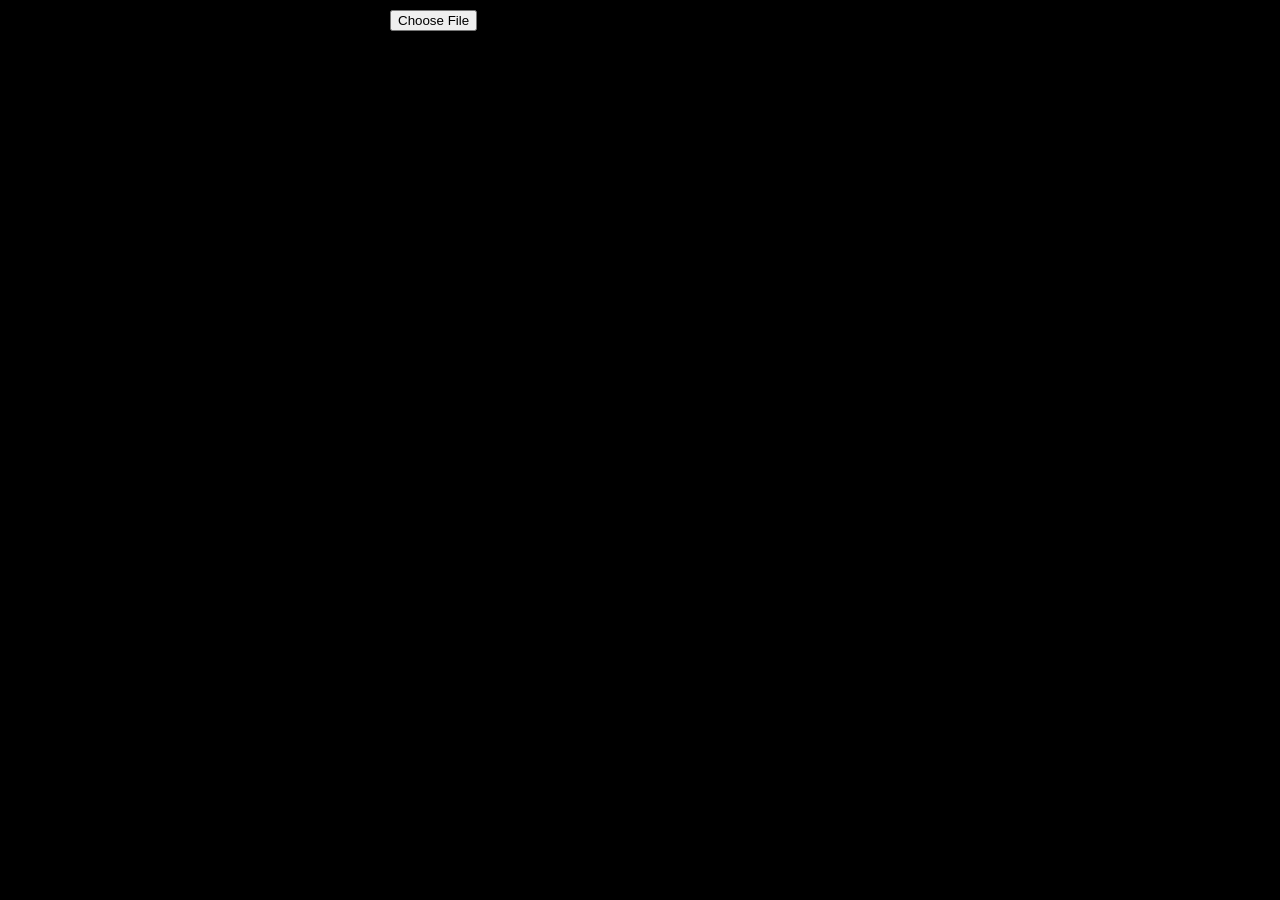
==== test.html @ 5105b0d5 "add: id to the book card and data-id to its checkbox" ====
<!DOCTYPE html>
<html lang="en">
<head>
	<meta charset="UTF-8">
	<meta name="viewport" content="width=device-width, initial-scale=1.0">
	<title>Document</title>
	<style>
		body {
			background: black;
			width: 500px;
			margin: auto;
  padding: 10px;
}

img {
  display: block;
  width: 100%;
  object-fit: contain;
  height: 150px;
  background: gray;
}
	</style>
</head>
<body>
	<input type="file" /><br />
	<div>Preview</div>



<script>

const input = document.querySelector("input");

input.addEventListener("input", () => {
	console.log(input.files.item(0));
})

console.log(input.files.item(0));

</script>
</body>
</html>
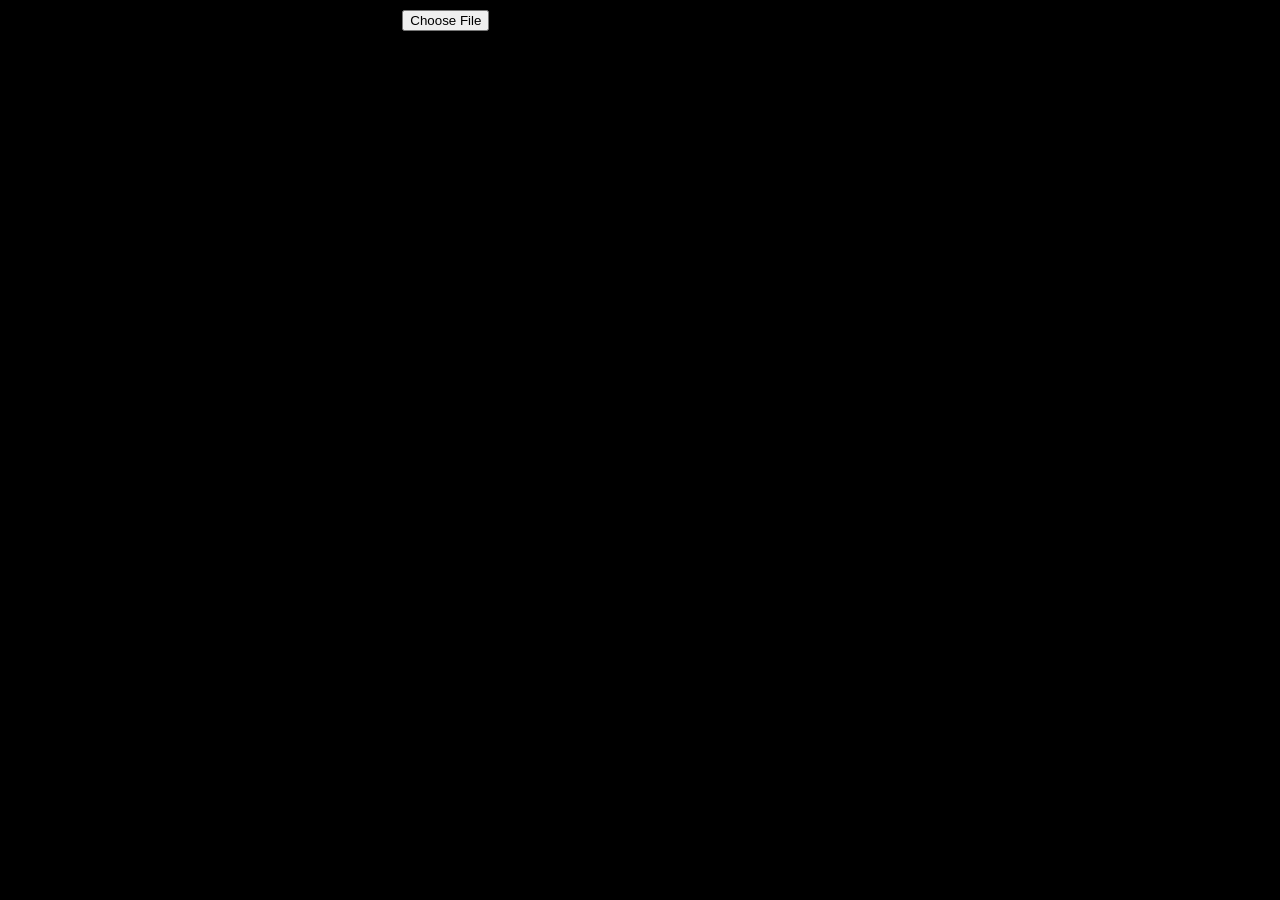
==== commit 91e2f64e: "add: feature remove book(s) temporarily and cancel remove book(s)" ====
--- a/test.html
+++ b/test.html
@@ -21,7 +21,7 @@
 }
 	</style>
 </head>
-<body>
+<body>P
 	<input type="file" /><br />
 	<div>Preview</div>
 
@@ -29,13 +29,9 @@
 
 <script>
 
-const input = document.querySelector("input");
+const array = [1, 2, 3];
 
-input.addEventListener("input", () => {
-	console.log(input.files.item(0));
-})
-
-console.log(input.files.item(0));
+console.log(Boolean(array.findIndex(() => 0)));
 
 </script>
 </body>
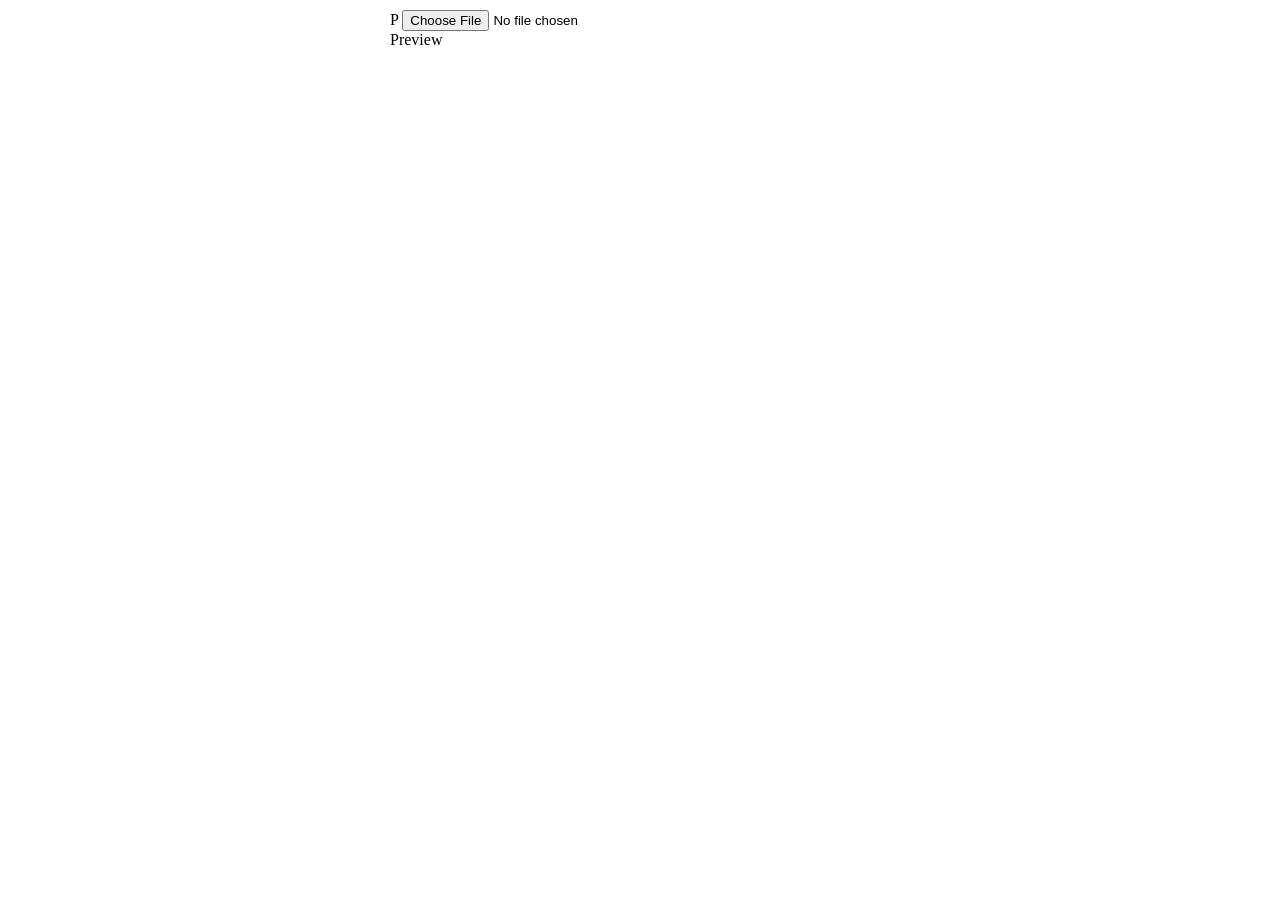
==== commit 33420c30: "add: confirm delete permanently feature" ====
--- a/test.html
+++ b/test.html
@@ -6,7 +6,6 @@
 	<title>Document</title>
 	<style>
 		body {
-			background: black;
 			width: 500px;
 			margin: auto;
   padding: 10px;
@@ -30,8 +29,13 @@
 <script>
 
 const array = [1, 2, 3];
-
-console.log(Boolean(array.findIndex(() => 0)));
+console.log(array);
+let g = 0;
+array.forEach((item, index, array) => {
+	array.splice(index, 1);
+	if (index > 0) index--;
+	console.log(array, index)
+});
 
 </script>
 </body>
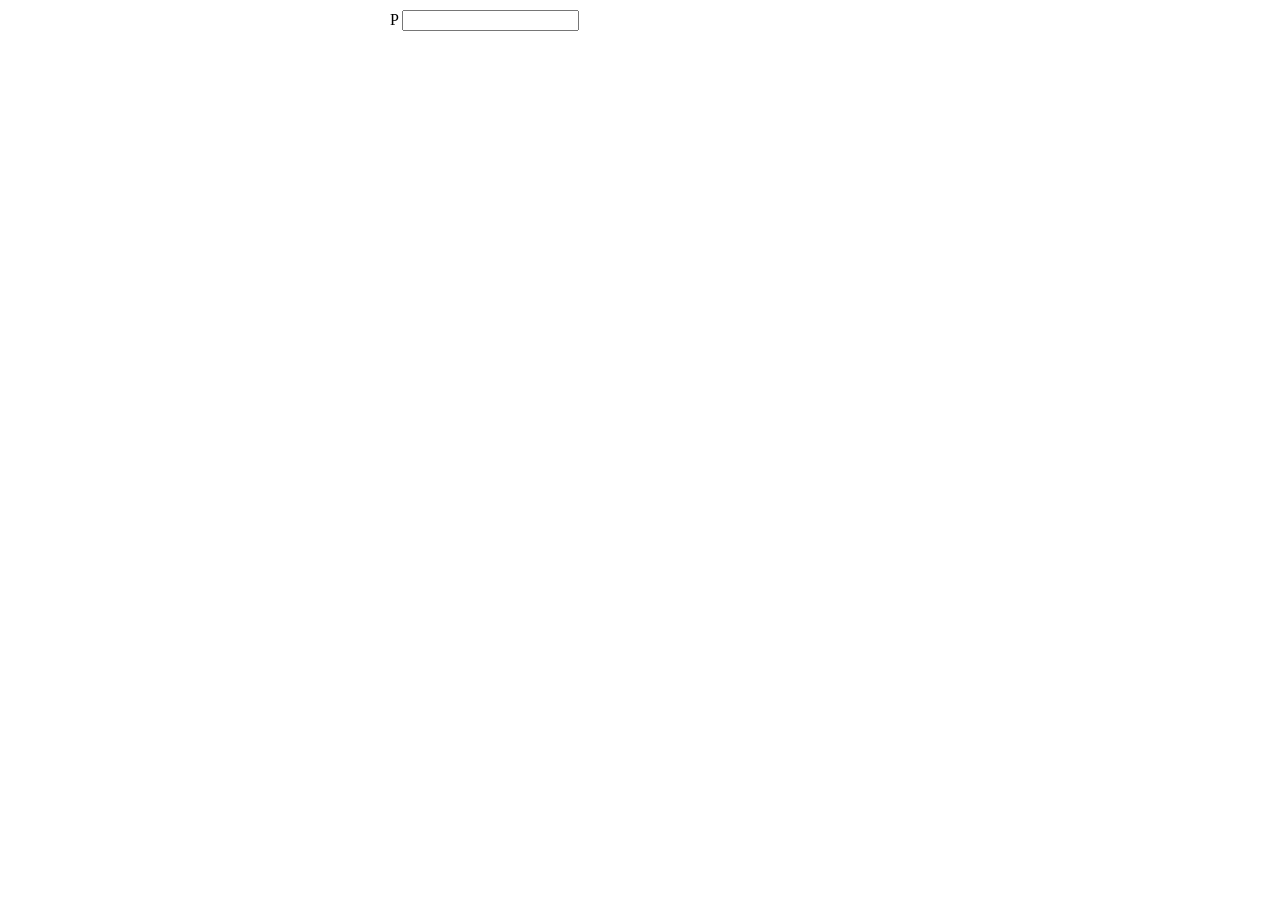
==== commit c6acdf73: "Add edit book feature" ====
--- a/test.html
+++ b/test.html
@@ -21,21 +21,10 @@
 	</style>
 </head>
 <body>P
-	<input type="file" /><br />
-	<div>Preview</div>
-
-
-
+	<input type="url">
 <script>
-
-const array = [1, 2, 3];
-console.log(array);
-let g = 0;
-array.forEach((item, index, array) => {
-	array.splice(index, 1);
-	if (index > 0) index--;
-	console.log(array, index)
-});
+const input = document.querySelector("input");
+console.log(input.checkValidity());
 
 </script>
 </body>
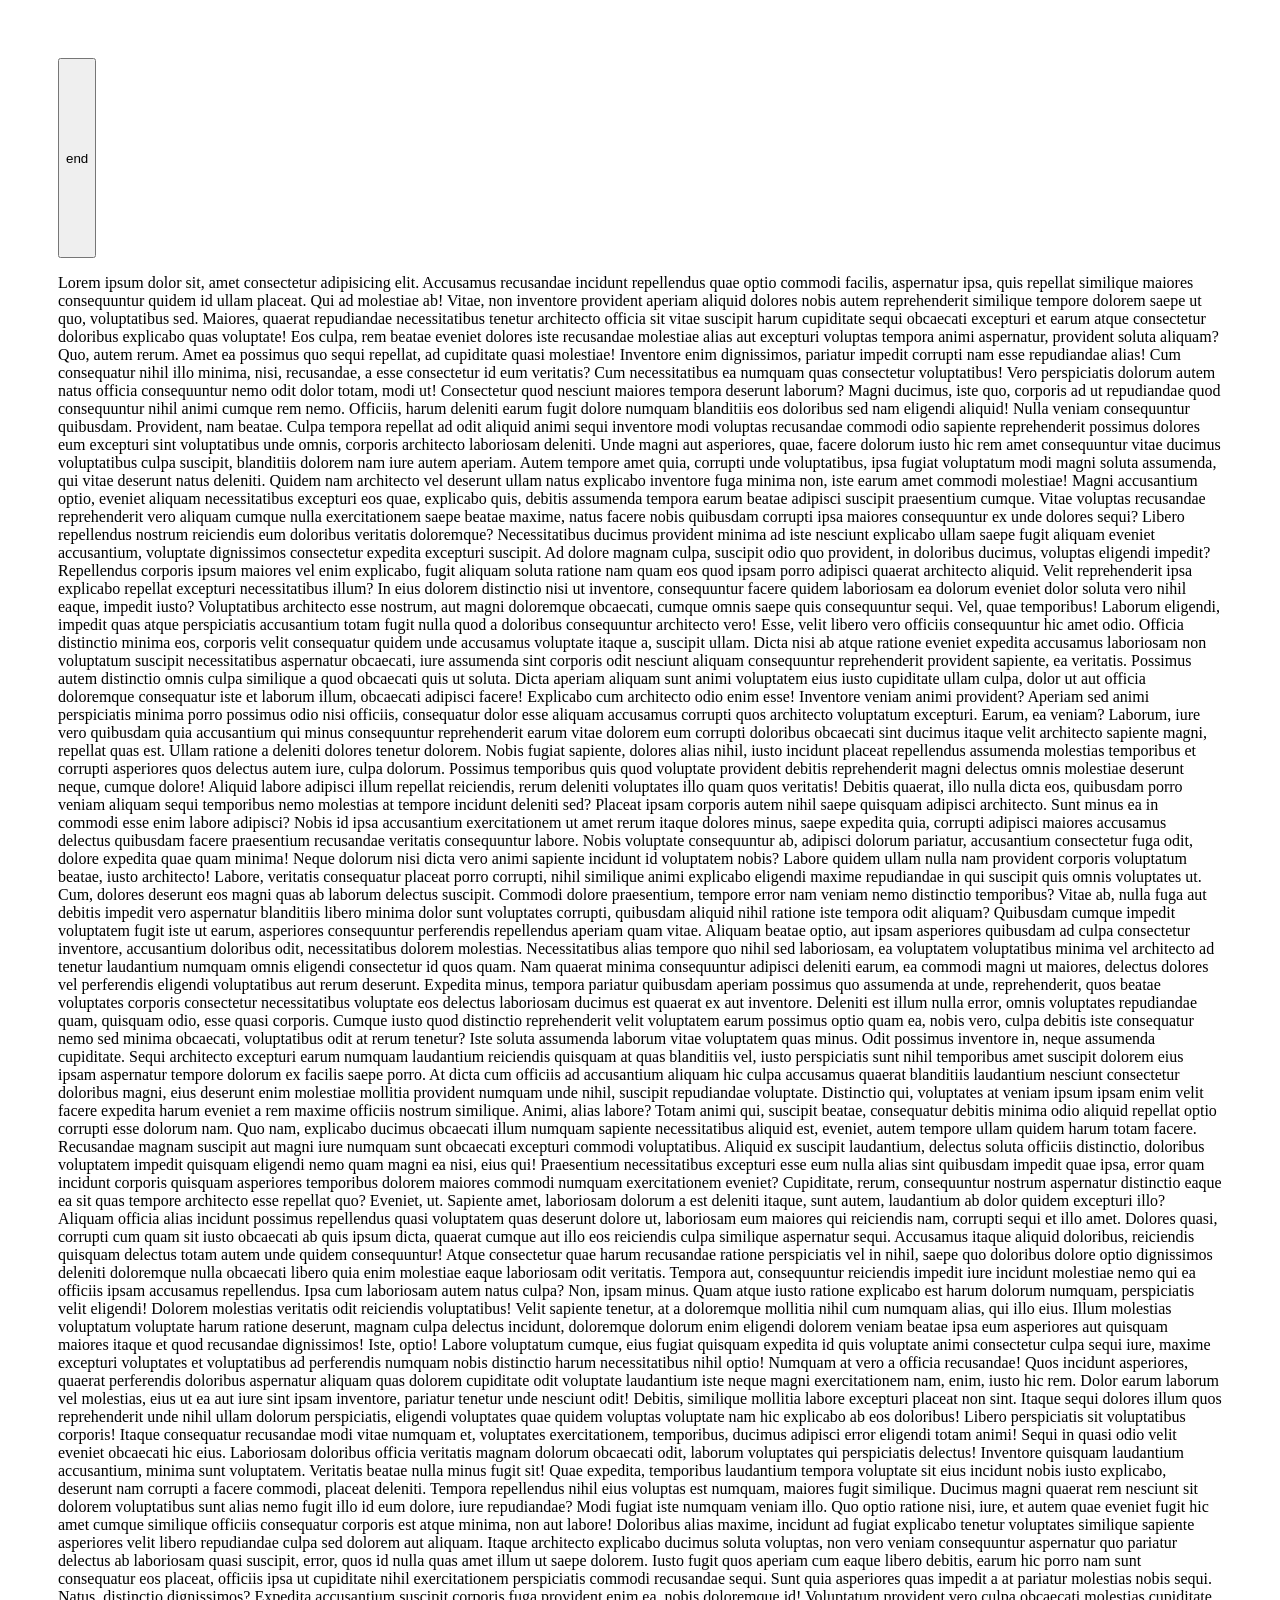
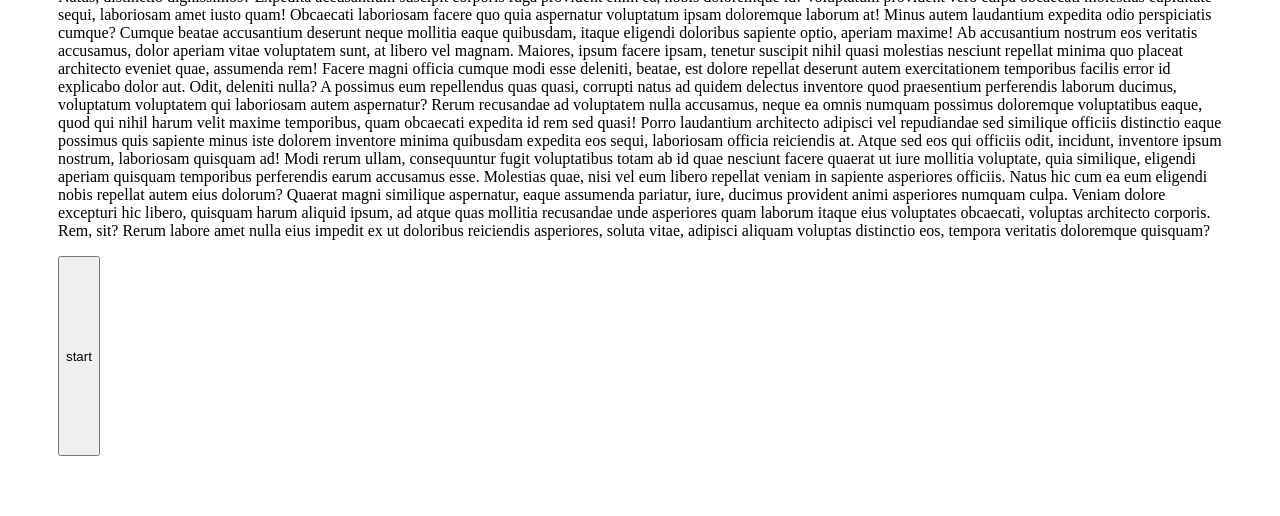
==== commit 46855f4a: "Test scroll behavior on up btn" ====
--- a/test.html
+++ b/test.html
@@ -6,25 +6,33 @@
 	<title>Document</title>
 	<style>
 		body {
-			width: 500px;
-			margin: auto;
-  padding: 10px;
-}
+			padding: 50px;
+			height: 2000px;
+		}
 
-img {
-  display: block;
-  width: 100%;
-  object-fit: contain;
-  height: 150px;
-  background: gray;
-}
+		.end,
+		.start {
+			height: 200px;
+		}
 	</style>
 </head>
-<body>P
-	<input type="url">
+<body>
+		<div>
+			<button type="button" class="end">end</button>
+			<p>Lorem ipsum dolor sit, amet consectetur adipisicing elit. Accusamus recusandae incidunt repellendus quae optio commodi facilis, aspernatur ipsa, quis repellat similique maiores consequuntur quidem id ullam placeat. Qui ad molestiae ab! Vitae, non inventore provident aperiam aliquid dolores nobis autem reprehenderit similique tempore dolorem saepe ut quo, voluptatibus sed. Maiores, quaerat repudiandae necessitatibus tenetur architecto officia sit vitae suscipit harum cupiditate sequi obcaecati excepturi et earum atque consectetur doloribus explicabo quas voluptate! Eos culpa, rem beatae eveniet dolores iste recusandae molestiae alias aut excepturi voluptas tempora animi aspernatur, provident soluta aliquam? Quo, autem rerum. Amet ea possimus quo sequi repellat, ad cupiditate quasi molestiae! Inventore enim dignissimos, pariatur impedit corrupti nam esse repudiandae alias! Cum consequatur nihil illo minima, nisi, recusandae, a esse consectetur id eum veritatis? Cum necessitatibus ea numquam quas consectetur voluptatibus! Vero perspiciatis dolorum autem natus officia consequuntur nemo odit dolor totam, modi ut! Consectetur quod nesciunt maiores tempora deserunt laborum? Magni ducimus, iste quo, corporis ad ut repudiandae quod consequuntur nihil animi cumque rem nemo. Officiis, harum deleniti earum fugit dolore numquam blanditiis eos doloribus sed nam eligendi aliquid! Nulla veniam consequuntur quibusdam. Provident, nam beatae. Culpa tempora repellat ad odit aliquid animi sequi inventore modi voluptas recusandae commodi odio sapiente reprehenderit possimus dolores eum excepturi sint voluptatibus unde omnis, corporis architecto laboriosam deleniti. Unde magni aut asperiores, quae, facere dolorum iusto hic rem amet consequuntur vitae ducimus voluptatibus culpa suscipit, blanditiis dolorem nam iure autem aperiam. Autem tempore amet quia, corrupti unde voluptatibus, ipsa fugiat voluptatum modi magni soluta assumenda, qui vitae deserunt natus deleniti. Quidem nam architecto vel deserunt ullam natus explicabo inventore fuga minima non, iste earum amet commodi molestiae! Magni accusantium optio, eveniet aliquam necessitatibus excepturi eos quae, explicabo quis, debitis assumenda tempora earum beatae adipisci suscipit praesentium cumque. Vitae voluptas recusandae reprehenderit vero aliquam cumque nulla exercitationem saepe beatae maxime, natus facere nobis quibusdam corrupti ipsa maiores consequuntur ex unde dolores sequi? Libero repellendus nostrum reiciendis eum doloribus veritatis doloremque? Necessitatibus ducimus provident minima ad iste nesciunt explicabo ullam saepe fugit aliquam eveniet accusantium, voluptate dignissimos consectetur expedita excepturi suscipit. Ad dolore magnam culpa, suscipit odio quo provident, in doloribus ducimus, voluptas eligendi impedit? Repellendus corporis ipsum maiores vel enim explicabo, fugit aliquam soluta ratione nam quam eos quod ipsam porro adipisci quaerat architecto aliquid. Velit reprehenderit ipsa explicabo repellat excepturi necessitatibus illum? In eius dolorem distinctio nisi ut inventore, consequuntur facere quidem laboriosam ea dolorum eveniet dolor soluta vero nihil eaque, impedit iusto? Voluptatibus architecto esse nostrum, aut magni doloremque obcaecati, cumque omnis saepe quis consequuntur sequi. Vel, quae temporibus! Laborum eligendi, impedit quas atque perspiciatis accusantium totam fugit nulla quod a doloribus consequuntur architecto vero! Esse, velit libero vero officiis consequuntur hic amet odio. Officia distinctio minima eos, corporis velit consequatur quidem unde accusamus voluptate itaque a, suscipit ullam. Dicta nisi ab atque ratione eveniet expedita accusamus laboriosam non voluptatum suscipit necessitatibus aspernatur obcaecati, iure assumenda sint corporis odit nesciunt aliquam consequuntur reprehenderit provident sapiente, ea veritatis. Possimus autem distinctio omnis culpa similique a quod obcaecati quis ut soluta. Dicta aperiam aliquam sunt animi voluptatem eius iusto cupiditate ullam culpa, dolor ut aut officia doloremque consequatur iste et laborum illum, obcaecati adipisci facere! Explicabo cum architecto odio enim esse! Inventore veniam animi provident? Aperiam sed animi perspiciatis minima porro possimus odio nisi officiis, consequatur dolor esse aliquam accusamus corrupti quos architecto voluptatum excepturi. Earum, ea veniam? Laborum, iure vero quibusdam quia accusantium qui minus consequuntur reprehenderit earum vitae dolorem eum corrupti doloribus obcaecati sint ducimus itaque velit architecto sapiente magni, repellat quas est. Ullam ratione a deleniti dolores tenetur dolorem. Nobis fugiat sapiente, dolores alias nihil, iusto incidunt placeat repellendus assumenda molestias temporibus et corrupti asperiores quos delectus autem iure, culpa dolorum. Possimus temporibus quis quod voluptate provident debitis reprehenderit magni delectus omnis molestiae deserunt neque, cumque dolore! Aliquid labore adipisci illum repellat reiciendis, rerum deleniti voluptates illo quam quos veritatis! Debitis quaerat, illo nulla dicta eos, quibusdam porro veniam aliquam sequi temporibus nemo molestias at tempore incidunt deleniti sed? Placeat ipsam corporis autem nihil saepe quisquam adipisci architecto. Sunt minus ea in commodi esse enim labore adipisci? Nobis id ipsa accusantium exercitationem ut amet rerum itaque dolores minus, saepe expedita quia, corrupti adipisci maiores accusamus delectus quibusdam facere praesentium recusandae veritatis consequuntur labore. Nobis voluptate consequuntur ab, adipisci dolorum pariatur, accusantium consectetur fuga odit, dolore expedita quae quam minima! Neque dolorum nisi dicta vero animi sapiente incidunt id voluptatem nobis? Labore quidem ullam nulla nam provident corporis voluptatum beatae, iusto architecto! Labore, veritatis consequatur placeat porro corrupti, nihil similique animi explicabo eligendi maxime repudiandae in qui suscipit quis omnis voluptates ut. Cum, dolores deserunt eos magni quas ab laborum delectus suscipit. Commodi dolore praesentium, tempore error nam veniam nemo distinctio temporibus? Vitae ab, nulla fuga aut debitis impedit vero aspernatur blanditiis libero minima dolor sunt voluptates corrupti, quibusdam aliquid nihil ratione iste tempora odit aliquam? Quibusdam cumque impedit voluptatem fugit iste ut earum, asperiores consequuntur perferendis repellendus aperiam quam vitae. Aliquam beatae optio, aut ipsam asperiores quibusdam ad culpa consectetur inventore, accusantium doloribus odit, necessitatibus dolorem molestias. Necessitatibus alias tempore quo nihil sed laboriosam, ea voluptatem voluptatibus minima vel architecto ad tenetur laudantium numquam omnis eligendi consectetur id quos quam. Nam quaerat minima consequuntur adipisci deleniti earum, ea commodi magni ut maiores, delectus dolores vel perferendis eligendi voluptatibus aut rerum deserunt. Expedita minus, tempora pariatur quibusdam aperiam possimus quo assumenda at unde, reprehenderit, quos beatae voluptates corporis consectetur necessitatibus voluptate eos delectus laboriosam ducimus est quaerat ex aut inventore. Deleniti est illum nulla error, omnis voluptates repudiandae quam, quisquam odio, esse quasi corporis. Cumque iusto quod distinctio reprehenderit velit voluptatem earum possimus optio quam ea, nobis vero, culpa debitis iste consequatur nemo sed minima obcaecati, voluptatibus odit at rerum tenetur? Iste soluta assumenda laborum vitae voluptatem quas minus. Odit possimus inventore in, neque assumenda cupiditate. Sequi architecto excepturi earum numquam laudantium reiciendis quisquam at quas blanditiis vel, iusto perspiciatis sunt nihil temporibus amet suscipit dolorem eius ipsam aspernatur tempore dolorum ex facilis saepe porro. At dicta cum officiis ad accusantium aliquam hic culpa accusamus quaerat blanditiis laudantium nesciunt consectetur doloribus magni, eius deserunt enim molestiae mollitia provident numquam unde nihil, suscipit repudiandae voluptate. Distinctio qui, voluptates at veniam ipsum ipsam enim velit facere expedita harum eveniet a rem maxime officiis nostrum similique. Animi, alias labore? Totam animi qui, suscipit beatae, consequatur debitis minima odio aliquid repellat optio corrupti esse dolorum nam. Quo nam, explicabo ducimus obcaecati illum numquam sapiente necessitatibus aliquid est, eveniet, autem tempore ullam quidem harum totam facere. Recusandae magnam suscipit aut magni iure numquam sunt obcaecati excepturi commodi voluptatibus. Aliquid ex suscipit laudantium, delectus soluta officiis distinctio, doloribus voluptatem impedit quisquam eligendi nemo quam magni ea nisi, eius qui! Praesentium necessitatibus excepturi esse eum nulla alias sint quibusdam impedit quae ipsa, error quam incidunt corporis quisquam asperiores temporibus dolorem maiores commodi numquam exercitationem eveniet? Cupiditate, rerum, consequuntur nostrum aspernatur distinctio eaque ea sit quas tempore architecto esse repellat quo? Eveniet, ut. Sapiente amet, laboriosam dolorum a est deleniti itaque, sunt autem, laudantium ab dolor quidem excepturi illo? Aliquam officia alias incidunt possimus repellendus quasi voluptatem quas deserunt dolore ut, laboriosam eum maiores qui reiciendis nam, corrupti sequi et illo amet. Dolores quasi, corrupti cum quam sit iusto obcaecati ab quis ipsum dicta, quaerat cumque aut illo eos reiciendis culpa similique aspernatur sequi. Accusamus itaque aliquid doloribus, reiciendis quisquam delectus totam autem unde quidem consequuntur! Atque consectetur quae harum recusandae ratione perspiciatis vel in nihil, saepe quo doloribus dolore optio dignissimos deleniti doloremque nulla obcaecati libero quia enim molestiae eaque laboriosam odit veritatis. Tempora aut, consequuntur reiciendis impedit iure incidunt molestiae nemo qui ea officiis ipsam accusamus repellendus. Ipsa cum laboriosam autem natus culpa? Non, ipsam minus. Quam atque iusto ratione explicabo est harum dolorum numquam, perspiciatis velit eligendi! Dolorem molestias veritatis odit reiciendis voluptatibus! Velit sapiente tenetur, at a doloremque mollitia nihil cum numquam alias, qui illo eius. Illum molestias voluptatum voluptate harum ratione deserunt, magnam culpa delectus incidunt, doloremque dolorum enim eligendi dolorem veniam beatae ipsa eum asperiores aut quisquam maiores itaque et quod recusandae dignissimos! Iste, optio! Labore voluptatum cumque, eius fugiat quisquam expedita id quis voluptate animi consectetur culpa sequi iure, maxime excepturi voluptates et voluptatibus ad perferendis numquam nobis distinctio harum necessitatibus nihil optio! Numquam at vero a officia recusandae! Quos incidunt asperiores, quaerat perferendis doloribus aspernatur aliquam quas dolorem cupiditate odit voluptate laudantium iste neque magni exercitationem nam, enim, iusto hic rem. Dolor earum laborum vel molestias, eius ut ea aut iure sint ipsam inventore, pariatur tenetur unde nesciunt odit! Debitis, similique mollitia labore excepturi placeat non sint. Itaque sequi dolores illum quos reprehenderit unde nihil ullam dolorum perspiciatis, eligendi voluptates quae quidem voluptas voluptate nam hic explicabo ab eos doloribus! Libero perspiciatis sit voluptatibus corporis! Itaque consequatur recusandae modi vitae numquam et, voluptates exercitationem, temporibus, ducimus adipisci error eligendi totam animi! Sequi in quasi odio velit eveniet obcaecati hic eius. Laboriosam doloribus officia veritatis magnam dolorum obcaecati odit, laborum voluptates qui perspiciatis delectus! Inventore quisquam laudantium accusantium, minima sunt voluptatem. Veritatis beatae nulla minus fugit sit! Quae expedita, temporibus laudantium tempora voluptate sit eius incidunt nobis iusto explicabo, deserunt nam corrupti a facere commodi, placeat deleniti. Tempora repellendus nihil eius voluptas est numquam, maiores fugit similique. Ducimus magni quaerat rem nesciunt sit dolorem voluptatibus sunt alias nemo fugit illo id eum dolore, iure repudiandae? Modi fugiat iste numquam veniam illo. Quo optio ratione nisi, iure, et autem quae eveniet fugit hic amet cumque similique officiis consequatur corporis est atque minima, non aut labore! Doloribus alias maxime, incidunt ad fugiat explicabo tenetur voluptates similique sapiente asperiores velit libero repudiandae culpa sed dolorem aut aliquam. Itaque architecto explicabo ducimus soluta voluptas, non vero veniam consequuntur aspernatur quo pariatur delectus ab laboriosam quasi suscipit, error, quos id nulla quas amet illum ut saepe dolorem. Iusto fugit quos aperiam cum eaque libero debitis, earum hic porro nam sunt consequatur eos placeat, officiis ipsa ut cupiditate nihil exercitationem perspiciatis commodi recusandae sequi. Sunt quia asperiores quas impedit a at pariatur molestias nobis sequi. Natus, distinctio dignissimos? Expedita accusantium suscipit corporis fuga provident enim ea, nobis doloremque id! Voluptatum provident vero culpa obcaecati molestias cupiditate sequi, laboriosam amet iusto quam! Obcaecati laboriosam facere quo quia aspernatur voluptatum ipsam doloremque laborum at! Minus autem laudantium expedita odio perspiciatis cumque? Cumque beatae accusantium deserunt neque mollitia eaque quibusdam, itaque eligendi doloribus sapiente optio, aperiam maxime! Ab accusantium nostrum eos veritatis accusamus, dolor aperiam vitae voluptatem sunt, at libero vel magnam. Maiores, ipsum facere ipsam, tenetur suscipit nihil quasi molestias nesciunt repellat minima quo placeat architecto eveniet quae, assumenda rem! Facere magni officia cumque modi esse deleniti, beatae, est dolore repellat deserunt autem exercitationem temporibus facilis error id explicabo dolor aut. Odit, deleniti nulla? A possimus eum repellendus quas quasi, corrupti natus ad quidem delectus inventore quod praesentium perferendis laborum ducimus, voluptatum voluptatem qui laboriosam autem aspernatur? Rerum recusandae ad voluptatem nulla accusamus, neque ea omnis numquam possimus doloremque voluptatibus eaque, quod qui nihil harum velit maxime temporibus, quam obcaecati expedita id rem sed quasi! Porro laudantium architecto adipisci vel repudiandae sed similique officiis distinctio eaque possimus quis sapiente minus iste dolorem inventore minima quibusdam expedita eos sequi, laboriosam officia reiciendis at. Atque sed eos qui officiis odit, incidunt, inventore ipsum nostrum, laboriosam quisquam ad! Modi rerum ullam, consequuntur fugit voluptatibus totam ab id quae nesciunt facere quaerat ut iure mollitia voluptate, quia similique, eligendi aperiam quisquam temporibus perferendis earum accusamus esse. Molestias quae, nisi vel eum libero repellat veniam in sapiente asperiores officiis. Natus hic cum ea eum eligendi nobis repellat autem eius dolorum? Quaerat magni similique aspernatur, eaque assumenda pariatur, iure, ducimus provident animi asperiores numquam culpa. Veniam dolore excepturi hic libero, quisquam harum aliquid ipsum, ad atque quas mollitia recusandae unde asperiores quam laborum itaque eius voluptates obcaecati, voluptas architecto corporis. Rem, sit? Rerum labore amet nulla eius impedit ex ut doloribus reiciendis asperiores, soluta vitae, adipisci aliquam voluptas distinctio eos, tempora veritatis doloremque quisquam?</p>
+			<button type="button" class="start">start</button>
+		</div>
+
 <script>
-const input = document.querySelector("input");
-console.log(input.checkValidity());
+const end = document.querySelector(".end");
+const start = document.querySelector(".start");
+
+start.addEventListener("click", () => {
+	end.scrollIntoView({
+		block: "start",
+		behavior: "smooth",
+	});
+});
 
 </script>
 </body>
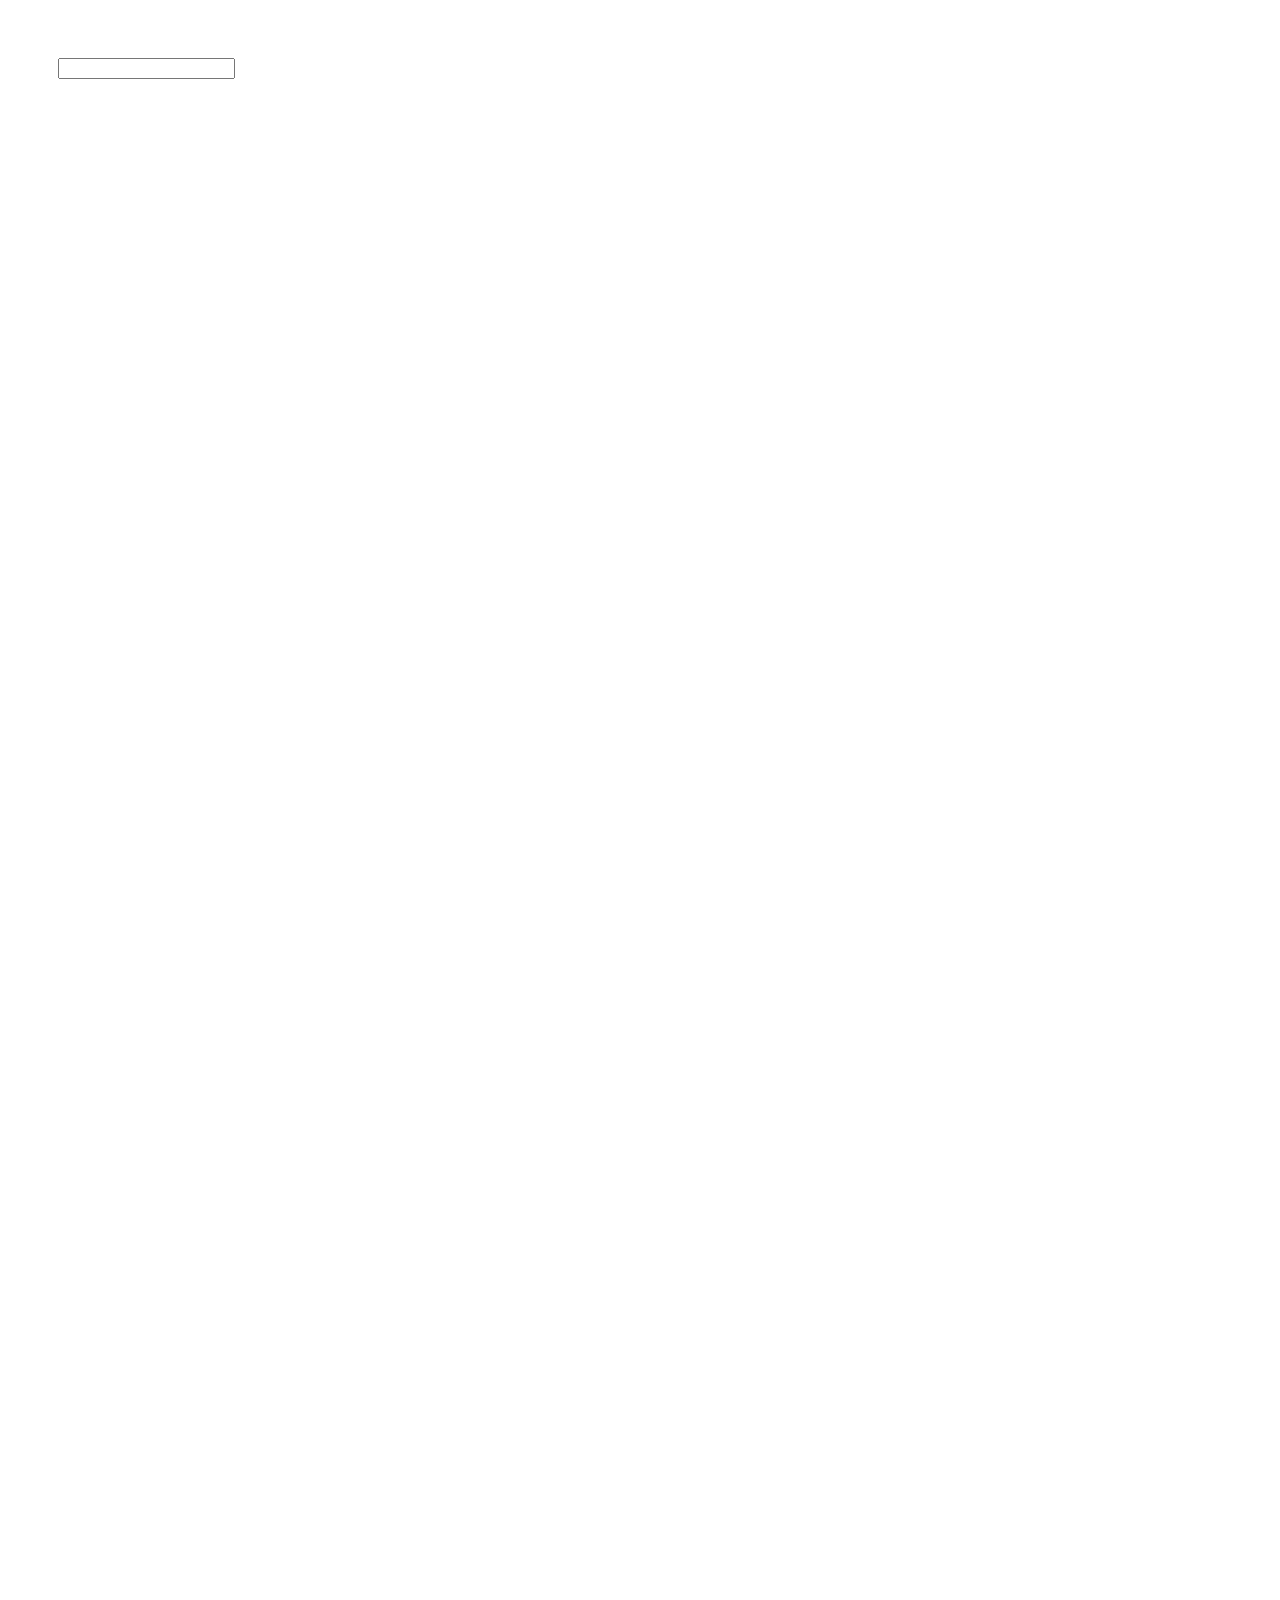
==== commit 05ebabd4: "search book in developmnet, search book now can search books from both book container and myLibrary" ====
--- a/test.html
+++ b/test.html
@@ -17,21 +17,16 @@
 	</style>
 </head>
 <body>
-		<div>
-			<button type="button" class="end">end</button>
-			<p>Lorem ipsum dolor sit, amet consectetur adipisicing elit. Accusamus recusandae incidunt repellendus quae optio commodi facilis, aspernatur ipsa, quis repellat similique maiores consequuntur quidem id ullam placeat. Qui ad molestiae ab! Vitae, non inventore provident aperiam aliquid dolores nobis autem reprehenderit similique tempore dolorem saepe ut quo, voluptatibus sed. Maiores, quaerat repudiandae necessitatibus tenetur architecto officia sit vitae suscipit harum cupiditate sequi obcaecati excepturi et earum atque consectetur doloribus explicabo quas voluptate! Eos culpa, rem beatae eveniet dolores iste recusandae molestiae alias aut excepturi voluptas tempora animi aspernatur, provident soluta aliquam? Quo, autem rerum. Amet ea possimus quo sequi repellat, ad cupiditate quasi molestiae! Inventore enim dignissimos, pariatur impedit corrupti nam esse repudiandae alias! Cum consequatur nihil illo minima, nisi, recusandae, a esse consectetur id eum veritatis? Cum necessitatibus ea numquam quas consectetur voluptatibus! Vero perspiciatis dolorum autem natus officia consequuntur nemo odit dolor totam, modi ut! Consectetur quod nesciunt maiores tempora deserunt laborum? Magni ducimus, iste quo, corporis ad ut repudiandae quod consequuntur nihil animi cumque rem nemo. Officiis, harum deleniti earum fugit dolore numquam blanditiis eos doloribus sed nam eligendi aliquid! Nulla veniam consequuntur quibusdam. Provident, nam beatae. Culpa tempora repellat ad odit aliquid animi sequi inventore modi voluptas recusandae commodi odio sapiente reprehenderit possimus dolores eum excepturi sint voluptatibus unde omnis, corporis architecto laboriosam deleniti. Unde magni aut asperiores, quae, facere dolorum iusto hic rem amet consequuntur vitae ducimus voluptatibus culpa suscipit, blanditiis dolorem nam iure autem aperiam. Autem tempore amet quia, corrupti unde voluptatibus, ipsa fugiat voluptatum modi magni soluta assumenda, qui vitae deserunt natus deleniti. Quidem nam architecto vel deserunt ullam natus explicabo inventore fuga minima non, iste earum amet commodi molestiae! Magni accusantium optio, eveniet aliquam necessitatibus excepturi eos quae, explicabo quis, debitis assumenda tempora earum beatae adipisci suscipit praesentium cumque. Vitae voluptas recusandae reprehenderit vero aliquam cumque nulla exercitationem saepe beatae maxime, natus facere nobis quibusdam corrupti ipsa maiores consequuntur ex unde dolores sequi? Libero repellendus nostrum reiciendis eum doloribus veritatis doloremque? Necessitatibus ducimus provident minima ad iste nesciunt explicabo ullam saepe fugit aliquam eveniet accusantium, voluptate dignissimos consectetur expedita excepturi suscipit. Ad dolore magnam culpa, suscipit odio quo provident, in doloribus ducimus, voluptas eligendi impedit? Repellendus corporis ipsum maiores vel enim explicabo, fugit aliquam soluta ratione nam quam eos quod ipsam porro adipisci quaerat architecto aliquid. Velit reprehenderit ipsa explicabo repellat excepturi necessitatibus illum? In eius dolorem distinctio nisi ut inventore, consequuntur facere quidem laboriosam ea dolorum eveniet dolor soluta vero nihil eaque, impedit iusto? Voluptatibus architecto esse nostrum, aut magni doloremque obcaecati, cumque omnis saepe quis consequuntur sequi. Vel, quae temporibus! Laborum eligendi, impedit quas atque perspiciatis accusantium totam fugit nulla quod a doloribus consequuntur architecto vero! Esse, velit libero vero officiis consequuntur hic amet odio. Officia distinctio minima eos, corporis velit consequatur quidem unde accusamus voluptate itaque a, suscipit ullam. Dicta nisi ab atque ratione eveniet expedita accusamus laboriosam non voluptatum suscipit necessitatibus aspernatur obcaecati, iure assumenda sint corporis odit nesciunt aliquam consequuntur reprehenderit provident sapiente, ea veritatis. Possimus autem distinctio omnis culpa similique a quod obcaecati quis ut soluta. Dicta aperiam aliquam sunt animi voluptatem eius iusto cupiditate ullam culpa, dolor ut aut officia doloremque consequatur iste et laborum illum, obcaecati adipisci facere! Explicabo cum architecto odio enim esse! Inventore veniam animi provident? Aperiam sed animi perspiciatis minima porro possimus odio nisi officiis, consequatur dolor esse aliquam accusamus corrupti quos architecto voluptatum excepturi. Earum, ea veniam? Laborum, iure vero quibusdam quia accusantium qui minus consequuntur reprehenderit earum vitae dolorem eum corrupti doloribus obcaecati sint ducimus itaque velit architecto sapiente magni, repellat quas est. Ullam ratione a deleniti dolores tenetur dolorem. Nobis fugiat sapiente, dolores alias nihil, iusto incidunt placeat repellendus assumenda molestias temporibus et corrupti asperiores quos delectus autem iure, culpa dolorum. Possimus temporibus quis quod voluptate provident debitis reprehenderit magni delectus omnis molestiae deserunt neque, cumque dolore! Aliquid labore adipisci illum repellat reiciendis, rerum deleniti voluptates illo quam quos veritatis! Debitis quaerat, illo nulla dicta eos, quibusdam porro veniam aliquam sequi temporibus nemo molestias at tempore incidunt deleniti sed? Placeat ipsam corporis autem nihil saepe quisquam adipisci architecto. Sunt minus ea in commodi esse enim labore adipisci? Nobis id ipsa accusantium exercitationem ut amet rerum itaque dolores minus, saepe expedita quia, corrupti adipisci maiores accusamus delectus quibusdam facere praesentium recusandae veritatis consequuntur labore. Nobis voluptate consequuntur ab, adipisci dolorum pariatur, accusantium consectetur fuga odit, dolore expedita quae quam minima! Neque dolorum nisi dicta vero animi sapiente incidunt id voluptatem nobis? Labore quidem ullam nulla nam provident corporis voluptatum beatae, iusto architecto! Labore, veritatis consequatur placeat porro corrupti, nihil similique animi explicabo eligendi maxime repudiandae in qui suscipit quis omnis voluptates ut. Cum, dolores deserunt eos magni quas ab laborum delectus suscipit. Commodi dolore praesentium, tempore error nam veniam nemo distinctio temporibus? Vitae ab, nulla fuga aut debitis impedit vero aspernatur blanditiis libero minima dolor sunt voluptates corrupti, quibusdam aliquid nihil ratione iste tempora odit aliquam? Quibusdam cumque impedit voluptatem fugit iste ut earum, asperiores consequuntur perferendis repellendus aperiam quam vitae. Aliquam beatae optio, aut ipsam asperiores quibusdam ad culpa consectetur inventore, accusantium doloribus odit, necessitatibus dolorem molestias. Necessitatibus alias tempore quo nihil sed laboriosam, ea voluptatem voluptatibus minima vel architecto ad tenetur laudantium numquam omnis eligendi consectetur id quos quam. Nam quaerat minima consequuntur adipisci deleniti earum, ea commodi magni ut maiores, delectus dolores vel perferendis eligendi voluptatibus aut rerum deserunt. Expedita minus, tempora pariatur quibusdam aperiam possimus quo assumenda at unde, reprehenderit, quos beatae voluptates corporis consectetur necessitatibus voluptate eos delectus laboriosam ducimus est quaerat ex aut inventore. Deleniti est illum nulla error, omnis voluptates repudiandae quam, quisquam odio, esse quasi corporis. Cumque iusto quod distinctio reprehenderit velit voluptatem earum possimus optio quam ea, nobis vero, culpa debitis iste consequatur nemo sed minima obcaecati, voluptatibus odit at rerum tenetur? Iste soluta assumenda laborum vitae voluptatem quas minus. Odit possimus inventore in, neque assumenda cupiditate. Sequi architecto excepturi earum numquam laudantium reiciendis quisquam at quas blanditiis vel, iusto perspiciatis sunt nihil temporibus amet suscipit dolorem eius ipsam aspernatur tempore dolorum ex facilis saepe porro. At dicta cum officiis ad accusantium aliquam hic culpa accusamus quaerat blanditiis laudantium nesciunt consectetur doloribus magni, eius deserunt enim molestiae mollitia provident numquam unde nihil, suscipit repudiandae voluptate. Distinctio qui, voluptates at veniam ipsum ipsam enim velit facere expedita harum eveniet a rem maxime officiis nostrum similique. Animi, alias labore? Totam animi qui, suscipit beatae, consequatur debitis minima odio aliquid repellat optio corrupti esse dolorum nam. Quo nam, explicabo ducimus obcaecati illum numquam sapiente necessitatibus aliquid est, eveniet, autem tempore ullam quidem harum totam facere. Recusandae magnam suscipit aut magni iure numquam sunt obcaecati excepturi commodi voluptatibus. Aliquid ex suscipit laudantium, delectus soluta officiis distinctio, doloribus voluptatem impedit quisquam eligendi nemo quam magni ea nisi, eius qui! Praesentium necessitatibus excepturi esse eum nulla alias sint quibusdam impedit quae ipsa, error quam incidunt corporis quisquam asperiores temporibus dolorem maiores commodi numquam exercitationem eveniet? Cupiditate, rerum, consequuntur nostrum aspernatur distinctio eaque ea sit quas tempore architecto esse repellat quo? Eveniet, ut. Sapiente amet, laboriosam dolorum a est deleniti itaque, sunt autem, laudantium ab dolor quidem excepturi illo? Aliquam officia alias incidunt possimus repellendus quasi voluptatem quas deserunt dolore ut, laboriosam eum maiores qui reiciendis nam, corrupti sequi et illo amet. Dolores quasi, corrupti cum quam sit iusto obcaecati ab quis ipsum dicta, quaerat cumque aut illo eos reiciendis culpa similique aspernatur sequi. Accusamus itaque aliquid doloribus, reiciendis quisquam delectus totam autem unde quidem consequuntur! Atque consectetur quae harum recusandae ratione perspiciatis vel in nihil, saepe quo doloribus dolore optio dignissimos deleniti doloremque nulla obcaecati libero quia enim molestiae eaque laboriosam odit veritatis. Tempora aut, consequuntur reiciendis impedit iure incidunt molestiae nemo qui ea officiis ipsam accusamus repellendus. Ipsa cum laboriosam autem natus culpa? Non, ipsam minus. Quam atque iusto ratione explicabo est harum dolorum numquam, perspiciatis velit eligendi! Dolorem molestias veritatis odit reiciendis voluptatibus! Velit sapiente tenetur, at a doloremque mollitia nihil cum numquam alias, qui illo eius. Illum molestias voluptatum voluptate harum ratione deserunt, magnam culpa delectus incidunt, doloremque dolorum enim eligendi dolorem veniam beatae ipsa eum asperiores aut quisquam maiores itaque et quod recusandae dignissimos! Iste, optio! Labore voluptatum cumque, eius fugiat quisquam expedita id quis voluptate animi consectetur culpa sequi iure, maxime excepturi voluptates et voluptatibus ad perferendis numquam nobis distinctio harum necessitatibus nihil optio! Numquam at vero a officia recusandae! Quos incidunt asperiores, quaerat perferendis doloribus aspernatur aliquam quas dolorem cupiditate odit voluptate laudantium iste neque magni exercitationem nam, enim, iusto hic rem. Dolor earum laborum vel molestias, eius ut ea aut iure sint ipsam inventore, pariatur tenetur unde nesciunt odit! Debitis, similique mollitia labore excepturi placeat non sint. Itaque sequi dolores illum quos reprehenderit unde nihil ullam dolorum perspiciatis, eligendi voluptates quae quidem voluptas voluptate nam hic explicabo ab eos doloribus! Libero perspiciatis sit voluptatibus corporis! Itaque consequatur recusandae modi vitae numquam et, voluptates exercitationem, temporibus, ducimus adipisci error eligendi totam animi! Sequi in quasi odio velit eveniet obcaecati hic eius. Laboriosam doloribus officia veritatis magnam dolorum obcaecati odit, laborum voluptates qui perspiciatis delectus! Inventore quisquam laudantium accusantium, minima sunt voluptatem. Veritatis beatae nulla minus fugit sit! Quae expedita, temporibus laudantium tempora voluptate sit eius incidunt nobis iusto explicabo, deserunt nam corrupti a facere commodi, placeat deleniti. Tempora repellendus nihil eius voluptas est numquam, maiores fugit similique. Ducimus magni quaerat rem nesciunt sit dolorem voluptatibus sunt alias nemo fugit illo id eum dolore, iure repudiandae? Modi fugiat iste numquam veniam illo. Quo optio ratione nisi, iure, et autem quae eveniet fugit hic amet cumque similique officiis consequatur corporis est atque minima, non aut labore! Doloribus alias maxime, incidunt ad fugiat explicabo tenetur voluptates similique sapiente asperiores velit libero repudiandae culpa sed dolorem aut aliquam. Itaque architecto explicabo ducimus soluta voluptas, non vero veniam consequuntur aspernatur quo pariatur delectus ab laboriosam quasi suscipit, error, quos id nulla quas amet illum ut saepe dolorem. Iusto fugit quos aperiam cum eaque libero debitis, earum hic porro nam sunt consequatur eos placeat, officiis ipsa ut cupiditate nihil exercitationem perspiciatis commodi recusandae sequi. Sunt quia asperiores quas impedit a at pariatur molestias nobis sequi. Natus, distinctio dignissimos? Expedita accusantium suscipit corporis fuga provident enim ea, nobis doloremque id! Voluptatum provident vero culpa obcaecati molestias cupiditate sequi, laboriosam amet iusto quam! Obcaecati laboriosam facere quo quia aspernatur voluptatum ipsam doloremque laborum at! Minus autem laudantium expedita odio perspiciatis cumque? Cumque beatae accusantium deserunt neque mollitia eaque quibusdam, itaque eligendi doloribus sapiente optio, aperiam maxime! Ab accusantium nostrum eos veritatis accusamus, dolor aperiam vitae voluptatem sunt, at libero vel magnam. Maiores, ipsum facere ipsam, tenetur suscipit nihil quasi molestias nesciunt repellat minima quo placeat architecto eveniet quae, assumenda rem! Facere magni officia cumque modi esse deleniti, beatae, est dolore repellat deserunt autem exercitationem temporibus facilis error id explicabo dolor aut. Odit, deleniti nulla? A possimus eum repellendus quas quasi, corrupti natus ad quidem delectus inventore quod praesentium perferendis laborum ducimus, voluptatum voluptatem qui laboriosam autem aspernatur? Rerum recusandae ad voluptatem nulla accusamus, neque ea omnis numquam possimus doloremque voluptatibus eaque, quod qui nihil harum velit maxime temporibus, quam obcaecati expedita id rem sed quasi! Porro laudantium architecto adipisci vel repudiandae sed similique officiis distinctio eaque possimus quis sapiente minus iste dolorem inventore minima quibusdam expedita eos sequi, laboriosam officia reiciendis at. Atque sed eos qui officiis odit, incidunt, inventore ipsum nostrum, laboriosam quisquam ad! Modi rerum ullam, consequuntur fugit voluptatibus totam ab id quae nesciunt facere quaerat ut iure mollitia voluptate, quia similique, eligendi aperiam quisquam temporibus perferendis earum accusamus esse. Molestias quae, nisi vel eum libero repellat veniam in sapiente asperiores officiis. Natus hic cum ea eum eligendi nobis repellat autem eius dolorum? Quaerat magni similique aspernatur, eaque assumenda pariatur, iure, ducimus provident animi asperiores numquam culpa. Veniam dolore excepturi hic libero, quisquam harum aliquid ipsum, ad atque quas mollitia recusandae unde asperiores quam laborum itaque eius voluptates obcaecati, voluptas architecto corporis. Rem, sit? Rerum labore amet nulla eius impedit ex ut doloribus reiciendis asperiores, soluta vitae, adipisci aliquam voluptas distinctio eos, tempora veritatis doloremque quisquam?</p>
-			<button type="button" class="start">start</button>
-		</div>
+<input type="text">
 
 <script>
-const end = document.querySelector(".end");
-const start = document.querySelector(".start");
 
-start.addEventListener("click", () => {
-	end.scrollIntoView({
-		block: "start",
-		behavior: "smooth",
-	});
+	const input = document.querySelector("input");
+
+const val = input.value;
+
+input.addEventListener("input", () => {
+	console.log(val);
 });
 
 </script>
